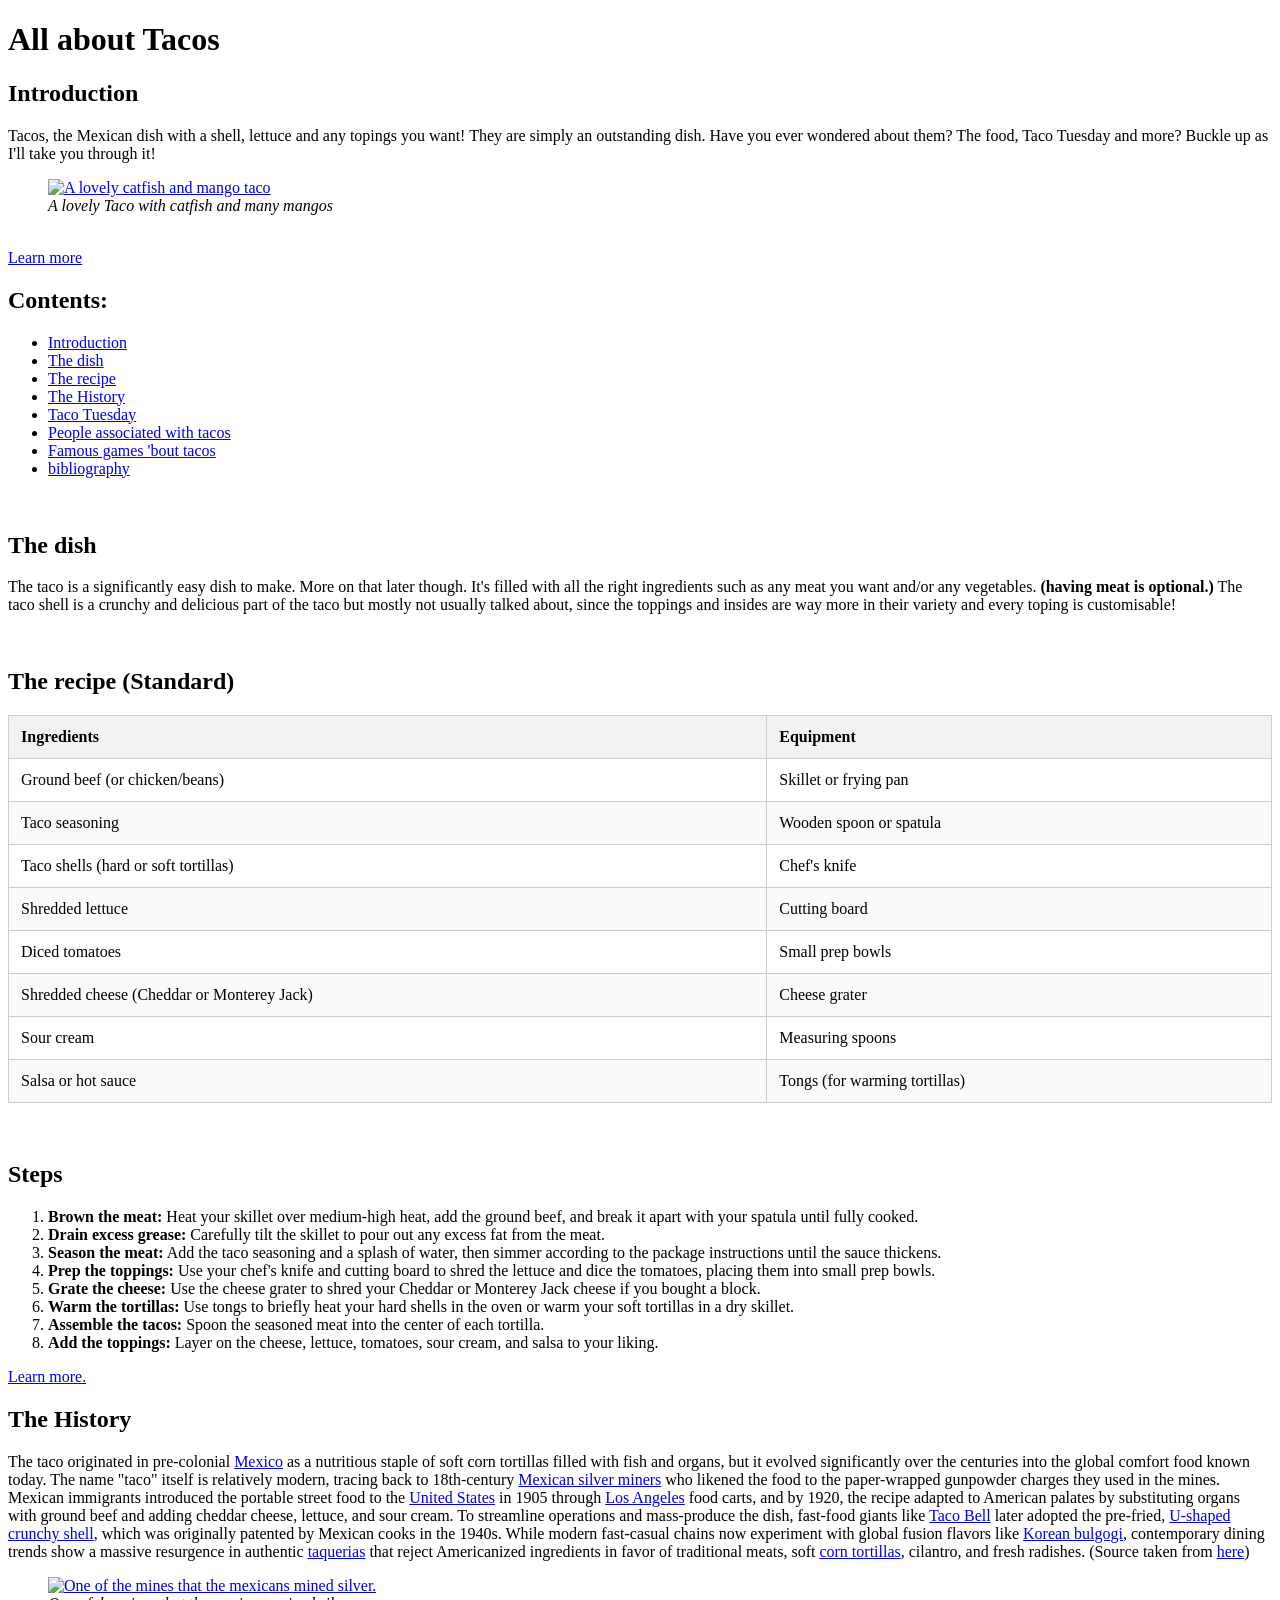
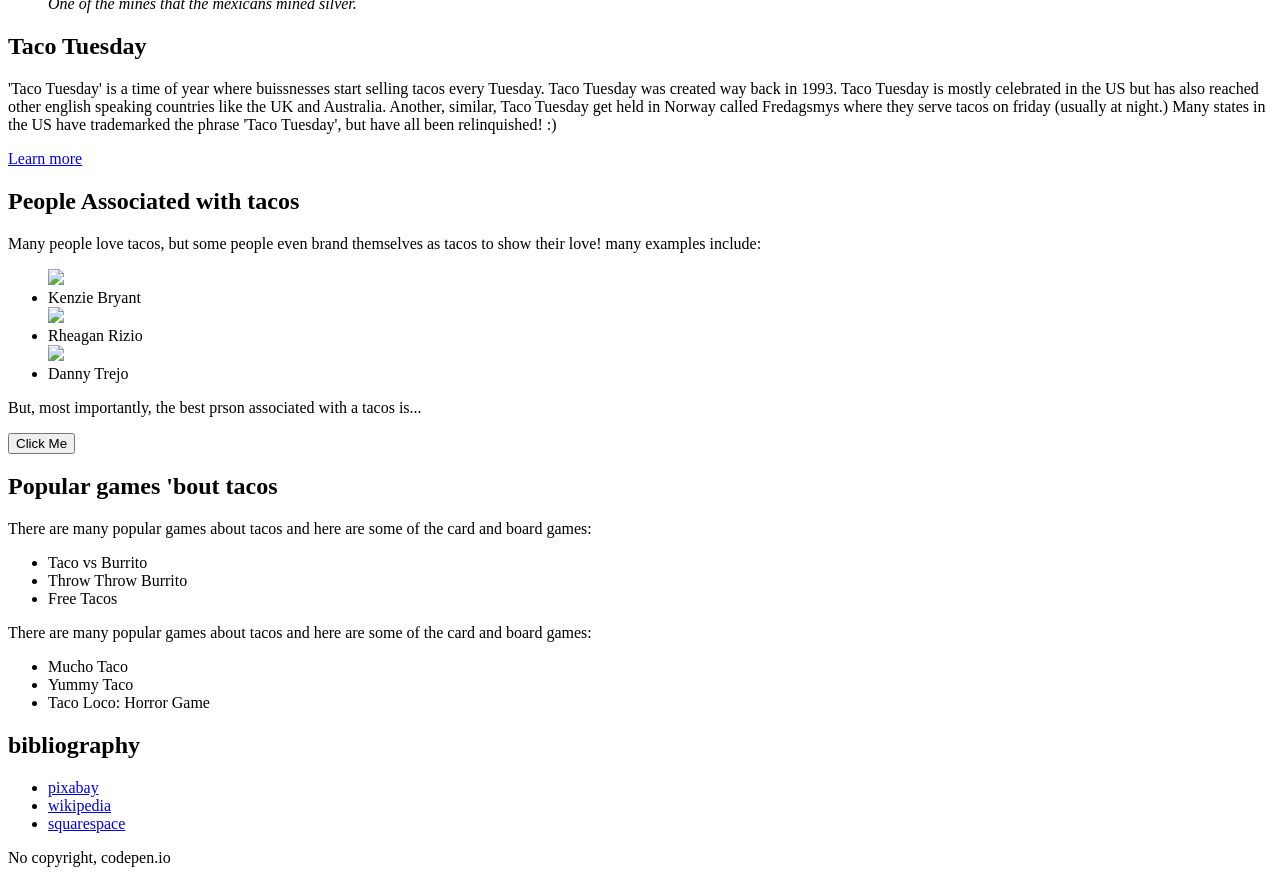
==== index.html @ 94950483 "Add files via upload" ====
<!DOCTYPE html>
<html lang="en">

  <head>
    <meta charset="UTF-8">
    <title>Tacos</title>
    <meta name="viewport" content="width=device-width, initial-scale=1.0"><link rel="stylesheet" href="/style.css">
  </head>

  <body>
    <!DOCTYPE html>
<html lang="en">
<head>
  <meta charset="UTF-8">
  <title>Tacos</title>
</head>
  <body> 
    <header><h1>All about Tacos</h1></header>
    <main>
      <section id="introduction">
    <h2>Introduction</h2>
    <p>Tacos, the Mexican dish with a shell, lettuce and any topings you want! They are simply an outstanding dish. Have you ever wondered about them? The food, Taco Tuesday and more? Buckle up as I'll take you through it!</p>
    <figure>
      <a href="https://cdn.pixabay.com/photo/2017/11/13/03/56/mango-catfish-taco-2944558_960_720.jpg" target="_blank"><img src="https://cdn.pixabay.com/photo/2017/11/13/03/56/mango-catfish-taco-2944558_960_720.jpg" alt="A lovely catfish and mango taco" width="500" height="375"></a>
      <figcaption><em>A lovely Taco with catfish and many mangos</em></figcaption>
    </figure>
      </section>
    <br>
    <a href="https://en.wikipedia.org/wiki/Taco" target="_blank" rel="noopener noreferrer">Learn more</a>
    <br>
    <div id="contents">
    <h2>Contents:</h2>
   <ul>
     <li><a href="#introduction">Introduction</a></li>
     <li><a href="#The-Dish">The dish</a></li>
     <li><a href="#The-Recipe">The recipe</a></li>
     <li><a href="#The-History">The History</a></li>
     <li><a href="#Taco-Tuesday">Taco Tuesday</a></li>
     <li><a href="#People Associated with tacos">People associated with tacos</a></li>
     <li><a href="#Famous games 'bout tacos">Famous games 'bout tacos</a></li>
     <li><a href="#bibliography">bibliography</a></li>
   </ul>
    </div>
<br>
  <section id="The-Dish">
   <h2>The dish</h2>
   <p>The taco is a significantly easy dish to make. More on that later though. It's filled with all the right ingredients such as any meat you want and/or any vegetables. <strong>(having meat is optional.)</strong> The taco shell is a crunchy and delicious part of the taco but mostly not usually talked about, since the toppings and insides are way more in their variety and every toping is customisable!</p>
<br>
  </section>
  <section id="The-Recipe">
   <h2>The recipe (Standard)</h2>
    <div id="The-Table">
  <table>
  <thead>
    <tr>
      <th>Ingredients</th>
      <th>Equipment</th>
    </tr>
  </thead>
  <tbody>
    <tr>
      <td>Ground beef (or chicken/beans)</td>
      <td>Skillet or frying pan</td>
    </tr>
    <tr>
      <td>Taco seasoning</td>
      <td>Wooden spoon or spatula</td>
    </tr>
    <tr>
      <td>Taco shells (hard or soft tortillas)</td>
      <td>Chef's knife</td>
    </tr>
    <tr>
      <td>Shredded lettuce</td>
      <td>Cutting board</td>
    </tr>
    <tr>
      <td>Diced tomatoes</td>
      <td>Small prep bowls</td>
    </tr>
    <tr>
      <td>Shredded cheese (Cheddar or Monterey Jack)</td>
      <td>Cheese grater</td>
    </tr>
    <tr>
      <td>Sour cream</td>
      <td>Measuring spoons</td>
    </tr>
    <tr>
      <td>Salsa or hot sauce</td>
      <td>Tongs (for warming tortillas)</td>
    </tr>
  </tbody>
</table>
    </div>
    <br>
  <div id="steps">
    <h2>Steps</h2>
    <ol>
      <li><strong>Brown the meat:</strong> Heat your skillet over medium-high heat, add the ground beef, and break it apart with your spatula until fully cooked.</li>
      <li><strong>Drain excess grease:</strong> Carefully tilt the skillet to pour out any excess fat from the meat.</li>
      <li><strong>Season the meat:</strong> Add the taco seasoning and a splash of water, then simmer according to the package instructions until the sauce thickens.</li>
      <li><strong>Prep the toppings:</strong> Use your chef's knife and cutting board to shred the lettuce and dice the tomatoes, placing them into small prep bowls.</li>
      <li><strong>Grate the cheese:</strong> Use the cheese grater to shred your Cheddar or Monterey Jack cheese if you bought a block.</li>
      <li><strong>Warm the tortillas:</strong> Use tongs to briefly heat your hard shells in the oven or warm your soft tortillas in a dry skillet.</li>
      <li><strong>Assemble the tacos:</strong> Spoon the seasoned meat into the center of each tortilla.</li>
      <li><strong>Add the toppings:</strong> Layer on the cheese, lettuce, tomatoes, sour cream, and salsa to your liking.</li>
    </ol>
    </div>
          </section>
      <a href="https://www.seriouseats.com/taco-recipes-11903176" target="_blank">Learn more.</a>
    <br>
    <section id="The-History">
     <h2> The History</h2>
    <p>The taco originated in pre-colonial <a href="https://en.wikipedia.org/wiki/Mexico" target="_blank">Mexico</a> as a nutritious staple of soft corn tortillas filled with fish and organs, but it evolved significantly over the centuries into the global comfort food known today. The name "taco" itself is relatively modern, tracing back to 18th-century <a href="https://en.wikipedia.org/wiki/Mining_in_Mexico" target="_blank">Mexican silver miners</a> who likened the food to the paper-wrapped gunpowder charges they used in the mines. Mexican immigrants introduced the portable street food to the <a href="https://en.wikipedia.org/wiki/United_States" target="_blank">United States</a> in 1905 through <a href="https://en.wikipedia.org/wiki/Los_Angeles" target="_blank">Los Angeles</a> food carts, and by 1920, the recipe adapted to American palates by substituting organs with ground beef and adding cheddar cheese, lettuce, and sour cream. To streamline operations and mass-produce the dish, fast-food giants like <a href="https://en.wikipedia.org/wiki/Taco_Bell" target="_blank">Taco Bell</a> later adopted the pre-fried, <a href="https://en.wikipedia.org/wiki/Hard-shell_taco" target="_blank">U-shaped crunchy shell</a>, which was originally patented by Mexican cooks in the 1940s. While modern fast-casual chains now experiment with global fusion flavors like <a href="https://en.wikipedia.org/wiki/Bulgogi" target="_blank">Korean bulgogi</a>, contemporary dining trends show a massive resurgence in authentic <a href="https://simple.wikipedia.org/wiki/Taquer%C3%ADa" target="_blank">taquerias</a> that reject Americanized ingredients in favor of traditional meats, soft <a href="https://en.wikipedia.org/wiki/Corn_tortilla" target="_blank">corn tortillas</a>, cilantro, and fresh radishes.
    (Source taken from <a href="https://www.twistedtaco.com/the-history-of-the-taco" target="_blank"> here</a>)</p>
    <figure>  
      <a href="https://images.squarespace-cdn.com/content/v1/597006f5b8a79ba33f6508fe/1627032556049-C1UIGJZR09NE1GWG2KLN/Mexico+2.jpg" target="_blank">
  <img src="https://images.squarespace-cdn.com/content/v1/597006f5b8a79ba33f6508fe/1627032556049-C1UIGJZR09NE1GWG2KLN/Mexico+2.jpg" alt="One of the mines that the mexicans mined silver.">
</a>
      <figcaption><em>One of the mines that the mexicans mined silver.</em></figcaption>
      </figure>
    </section>
    <section id="Taco-Tuesday">
      <h2>Taco Tuesday</h2>
      <p>'Taco Tuesday' is a time of year where buissnesses start selling tacos every Tuesday. Taco Tuesday was created way back in 1993. Taco Tuesday is mostly celebrated in the US but has also reached other english speaking countries like the UK and Australia. Another, similar, Taco Tuesday get held in Norway called Fredagsmys where they serve tacos on friday (usually at night.) Many states in the US have trademarked the phrase 'Taco Tuesday', but have all been relinquished! :)</p>
      <a href="https://en.wikipedia.org/wiki/Taco_Tuesday">Learn more</a>
    </section>
      <section id="People Associated with tacos">
        <h2>People Associated with tacos</h2>
        <p>Many people love tacos, but some people even brand themselves as tacos to show their love! many examples include:</p>
        <ul>
          <img class="img_kenzie" src="https://static.wikia.nocookie.net/battlefordreamisland/images/4/4c/Kenzie.jpg/revision/latest?cb=20171125013424">
          <li>Kenzie Bryant</li>
    <img class="img_rheagan" src="https://static.wikia.nocookie.net/inanimateinsanity/images/0/0a/RheaganRizio.png/revision/latest?cb=20240702205310">
          <li>Rheagan Rizio</li>
          <img class="img_danny" src="https://m.media-amazon.com/images/M/MV5BMzcxNTQ1ODQxMl5BMl5BanBnXkFtZTYwMzI4MDA2._V1_FMjpg_UX1000_.jpg">
          <li>Danny Trejo</li>
        </ul>
        <p>But, most importantly, the best prson associated with a tacos is...</p>
        <button id="myButton" onclick="revealImage()">Click Me</button>

<img id="myImage" src="https://www.image2url.com/r2/default/images/1788794757222-baf99bd8-83e7-4fda-abde-c309bed1bc55.png" style="display:none;" alt="Revealed Image">
<p id="myText" style="display:none;"><a href="https://scratch.mit.edu/users/_shia_Dayaram" target="_blank">Me!</a></p>
      </section>
      <section id="Famous games 'bout tacos">
        <h2>Popular games 'bout tacos</h2>
        <div id="taco board games">
          <p>There are many popular games about tacos and here are some of the card and board games:</p>
          <ul>
            <li>Taco vs Burrito</li>
            <li>Throw Throw Burrito</li>
            <li>Free Tacos</li>
          </ul>
        </div>
        <div id="taco video games">
          <p>There are many popular games about tacos and here are some of the card and board games:</p>
          <ul>
            <li>Mucho Taco</li>
            <li>Yummy Taco</li>
            <li>Taco Loco: Horror Game</li>
          </ul>
        </div>
      </section>
      <section id="bibliography">
        <h2>bibliography</h2>
        <ul>
          <li><a href="https://pixabay.com/" target="_blank">pixabay</a></li>
          <li><a href="https://wikipedia.org" target="_blank">wikipedia</a></li>
          <li><a href="https://www.squarespace.com/websites-start?channel=pbr&subchannel=go&campaign=23337823410&subcampaign=191387177513_kwd-1988643730_e&source=&gclsrc=aw.ds&gad_source=1&gad_campaignid=23337823410&gbraid=0AAAAADxS_FKZSD2mBbHxUu5zBexJ4ldaP&gclid=EAIaIQobChMIwuvE7rTflgMVOJVQBh1_MCYhEAAYASAAEgJgWvD_BwE" target="_blank">squarespace</a></li>
        </ul>
      </section>
    </main>
    <footer>
      <p>No copyright, codepen.io</p>
    </footer>
</body>
</html>
    <script src="/script.js"></script>
  </body>

</html>
---- style.css ----
table {
  width: 100%;
  border-collapse: collapse;
  margin: 20px 0;
}

th, td {
  border: 1px solid #cccccc;
  padding: 12px;
  text-align: left;
}

th {
  background-color: #f2f2f2;
  font-weight: bold;
}

tr:nth-child(even) {
  background-color: #fafafa;
}
.list-container {
  display: flex;
  align-items: center;
  justify-content: space-between;
  list-style-type: none; /* Removes the bullet point */
  padding: 0;
  max-width: 300px;      /* Limits total width so image stays close to text */
}


.img_kenzie {
  width: 50px;           
  height: auto;          
}
.img_rheagan {
  width: 50px;           
  height: auto;          
}
.img_danny {
  width: 50px;           
  height: auto;          
}
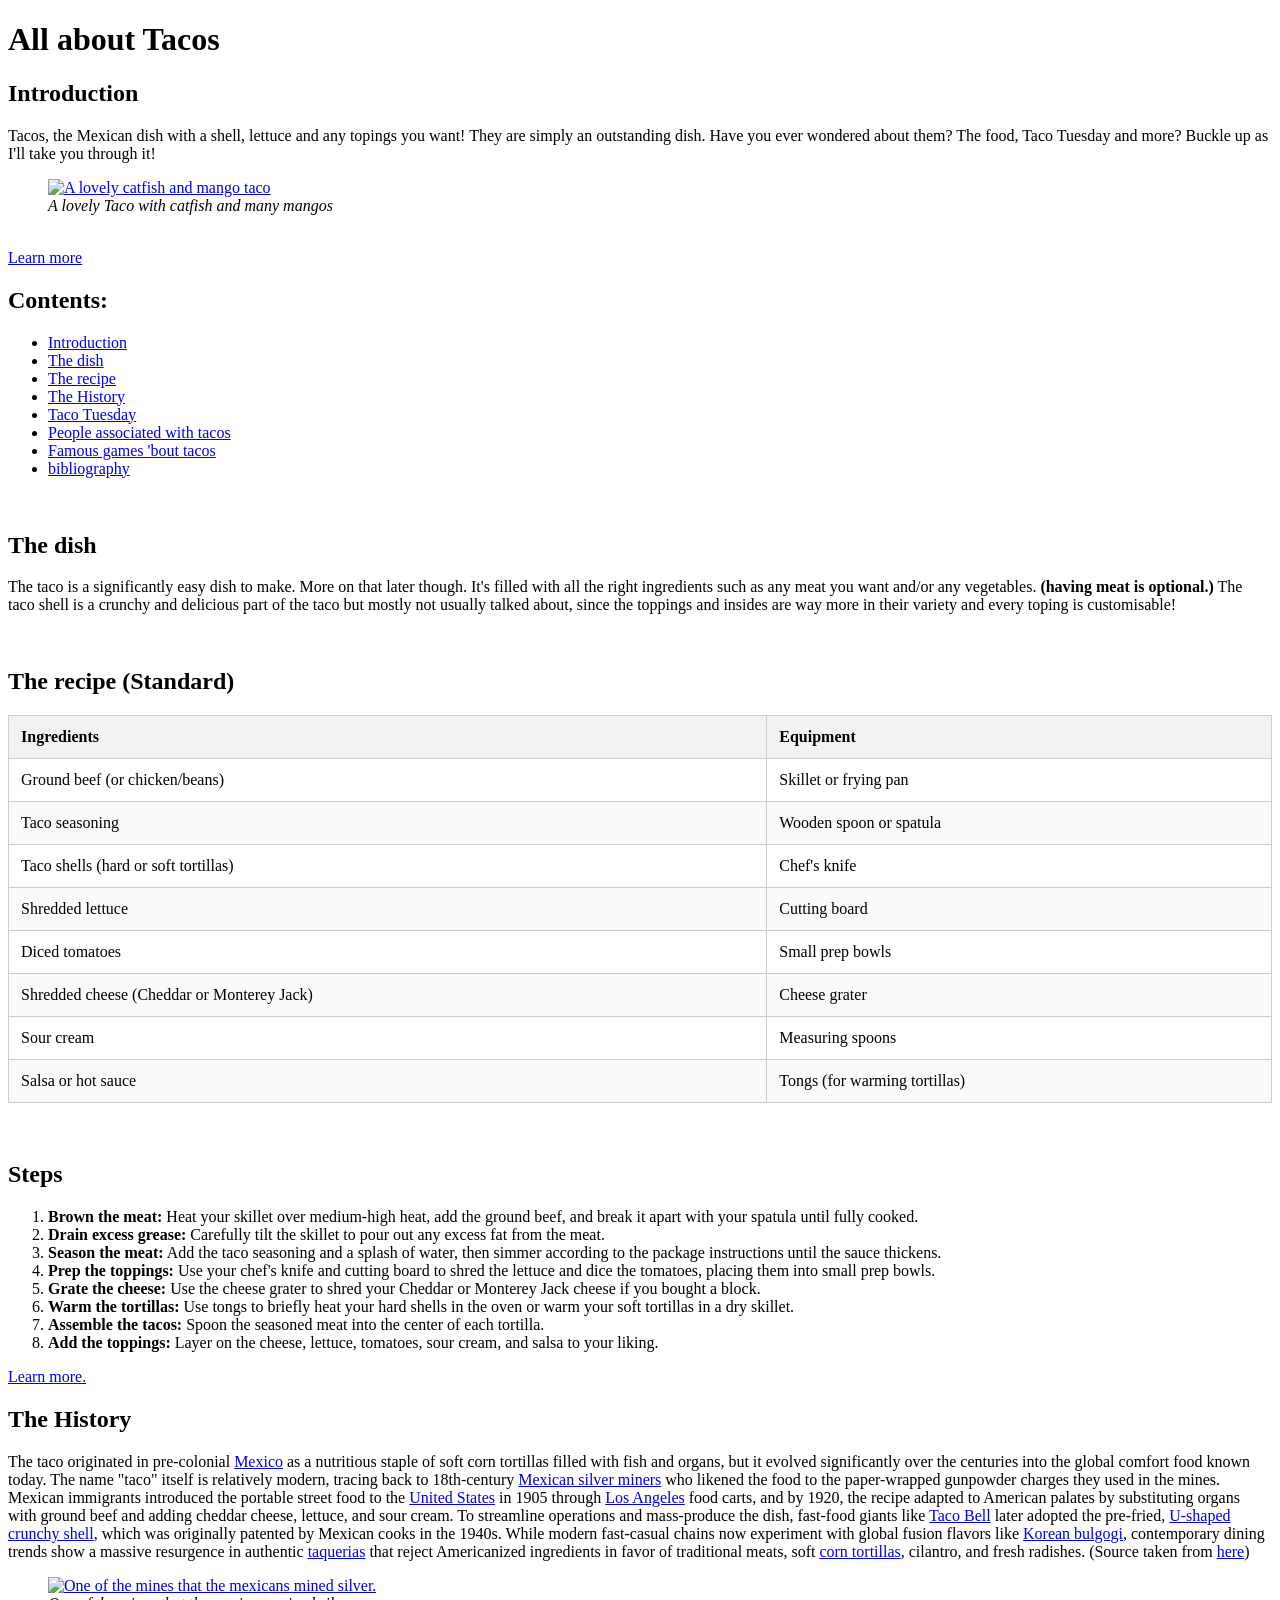
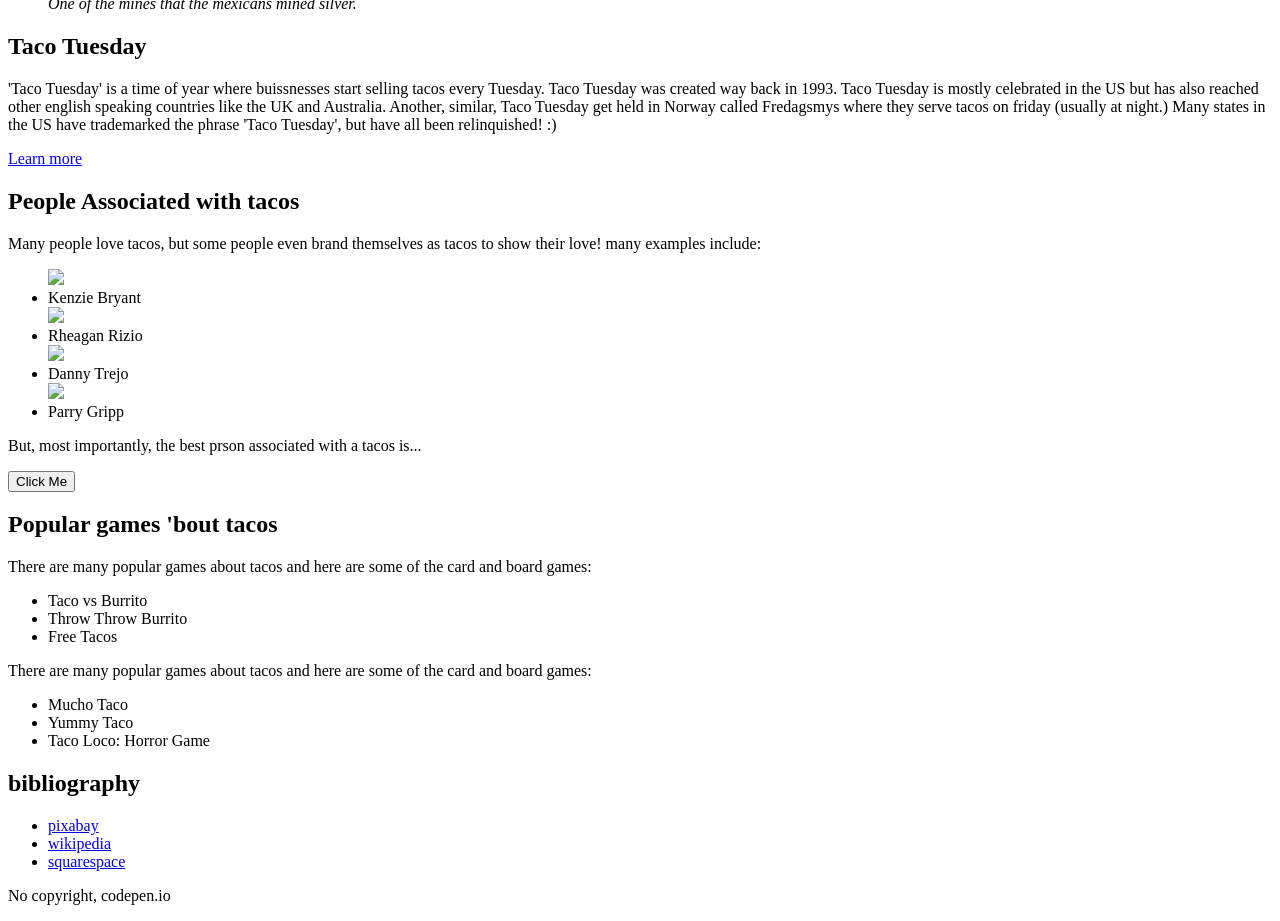
==== commit b87a3c65: "Add image and list item for Parry Gripp" ====
--- a/index.html
+++ b/index.html
@@ -136,6 +136,8 @@
           <li>Rheagan Rizio</li>
           <img class="img_danny" src="https://m.media-amazon.com/images/M/MV5BMzcxNTQ1ODQxMl5BMl5BanBnXkFtZTYwMzI4MDA2._V1_FMjpg_UX1000_.jpg">
           <li>Danny Trejo</li>
+    <img class="img_parry" src="https://encrypted-tbn0.gstatic.com/images?q=tbn:ANd9GcSnTRnlsa3ohKZuZcKVHA-2S18Yi3PMzjYZ-TZZg-eFb4KSuveZqiXhf3HqtBaAhpzHA4fvgkmbREtPPMokQUTuUBqC-P1RMx1WKz4DUM-hhAEJug&s=10&ec=121966398">
+          <li>Parry Gripp</li>
         </ul>
         <p>But, most importantly, the best prson associated with a tacos is...</p>
         <button id="myButton" onclick="revealImage()">Click Me</button>
@@ -179,4 +181,4 @@
     <script src="/script.js"></script>
   </body>
 
-</html>+</html>
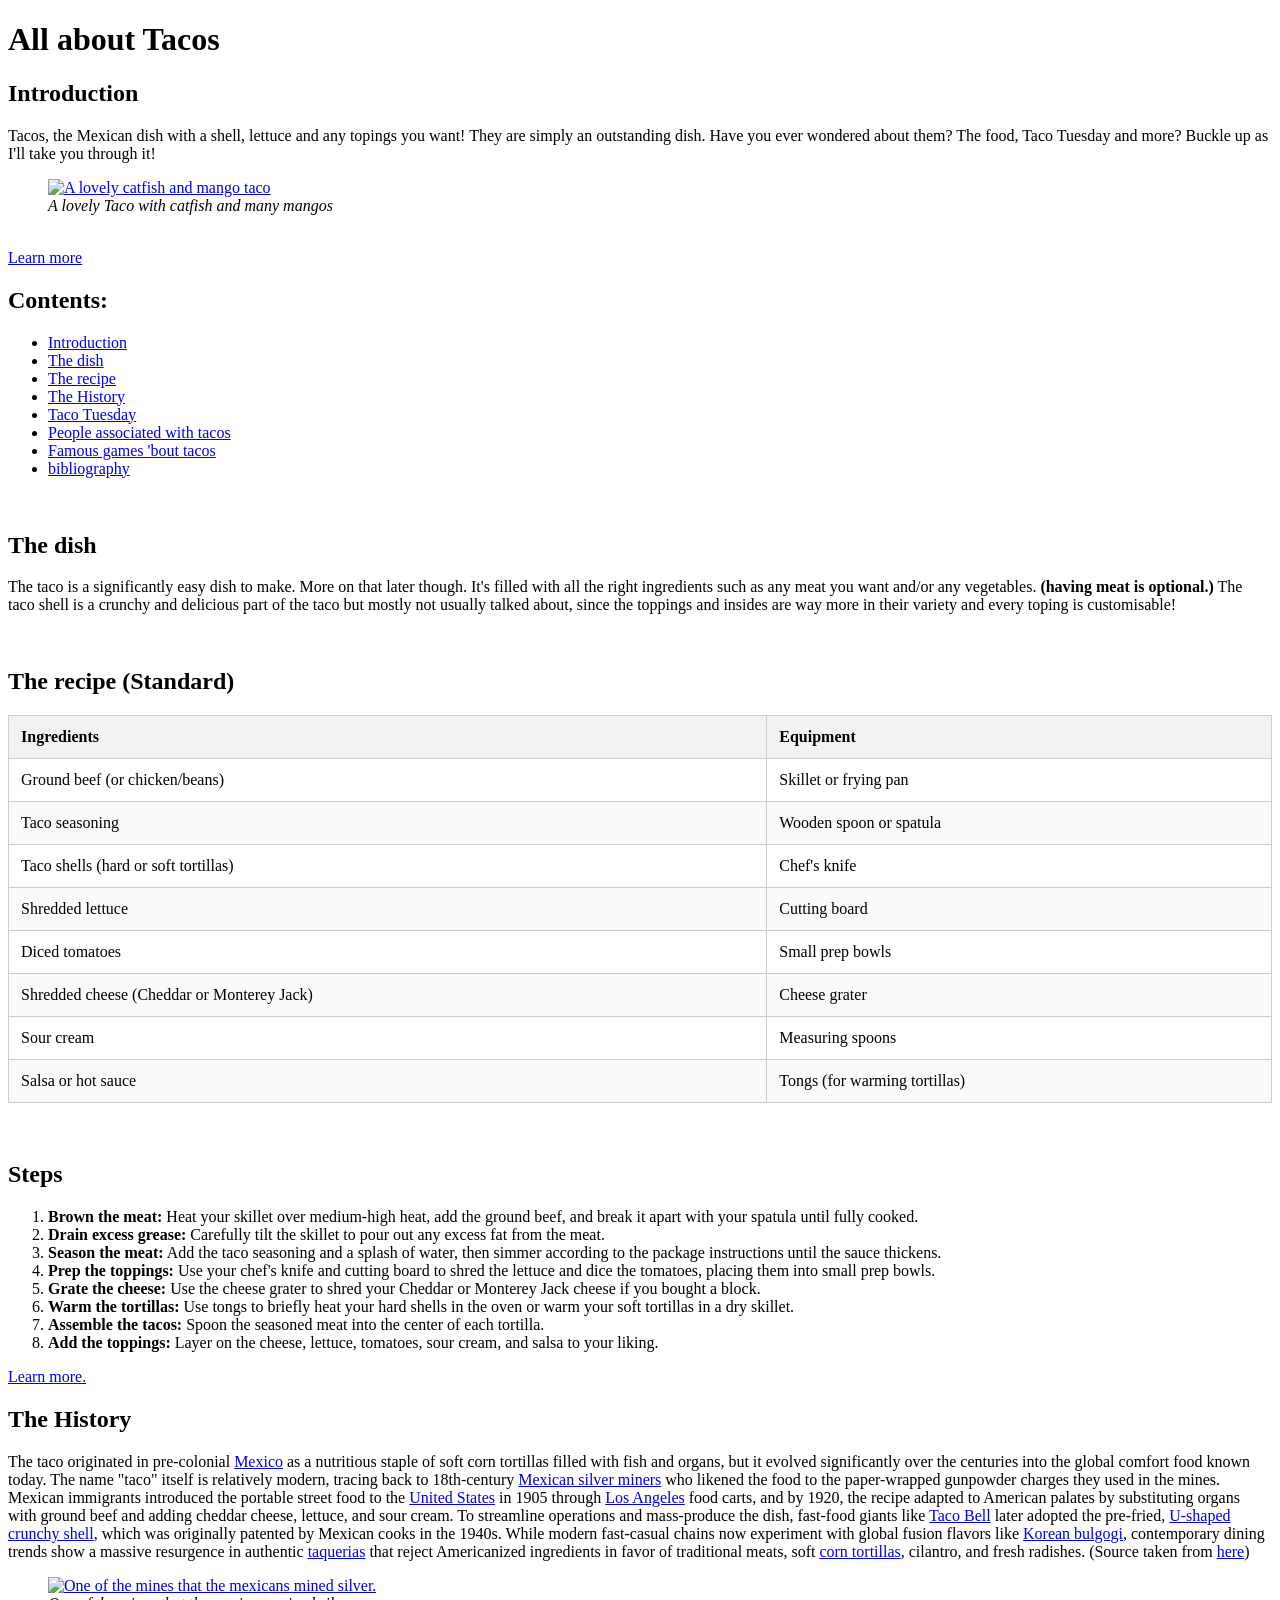
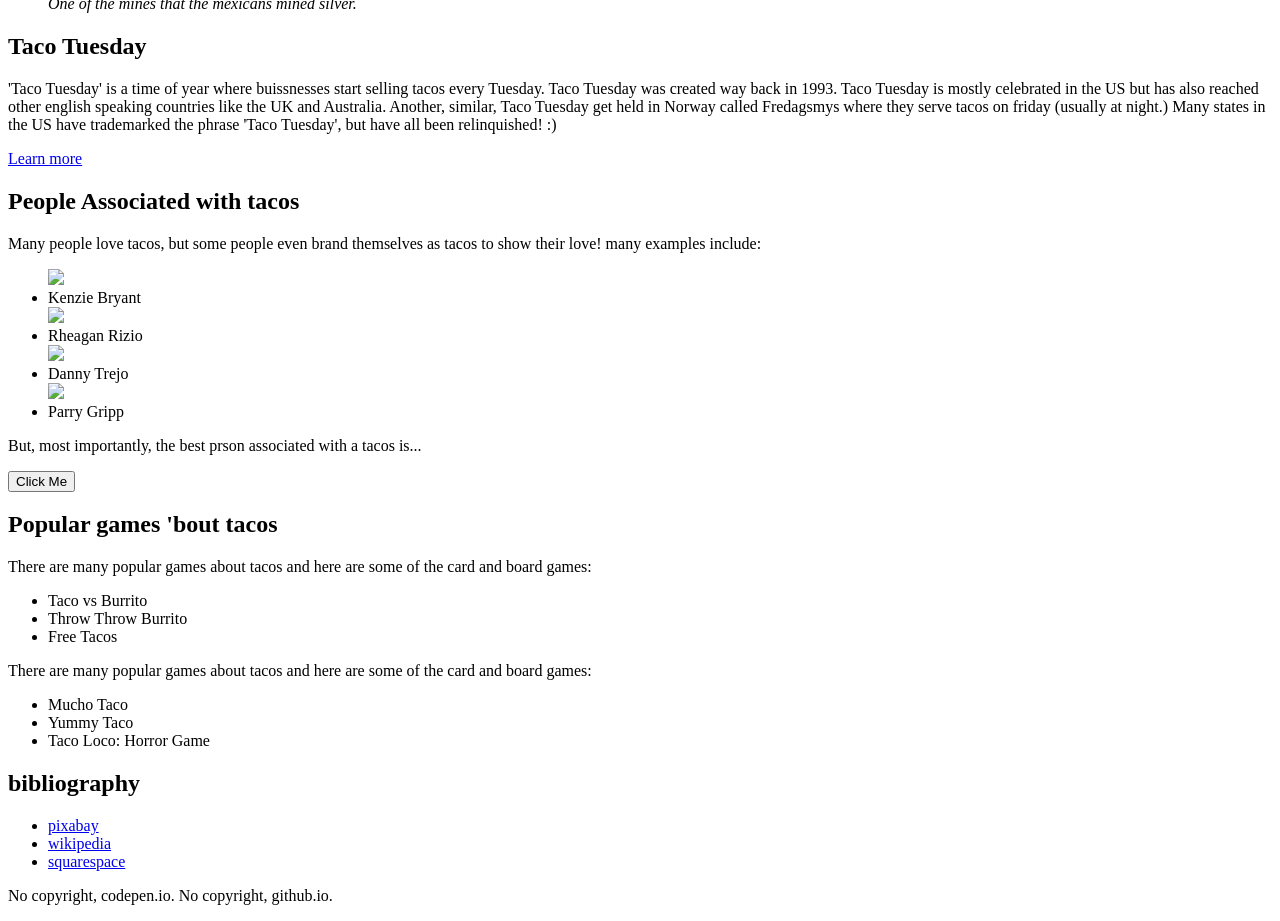
==== commit b1636a06: "Update footer copyright information" ====
--- a/index.html
+++ b/index.html
@@ -174,7 +174,7 @@
       </section>
     </main>
     <footer>
-      <p>No copyright, codepen.io</p>
+      <p>No copyright, codepen.io. No copyright, github.io.</p>
     </footer>
 </body>
 </html>
--- a/style.css
+++ b/style.css
@@ -40,3 +40,7 @@
   width: 50px;           
   height: auto;          
 }
+.img_parry {
+  width: 50px;           
+  height: auto;          
+}
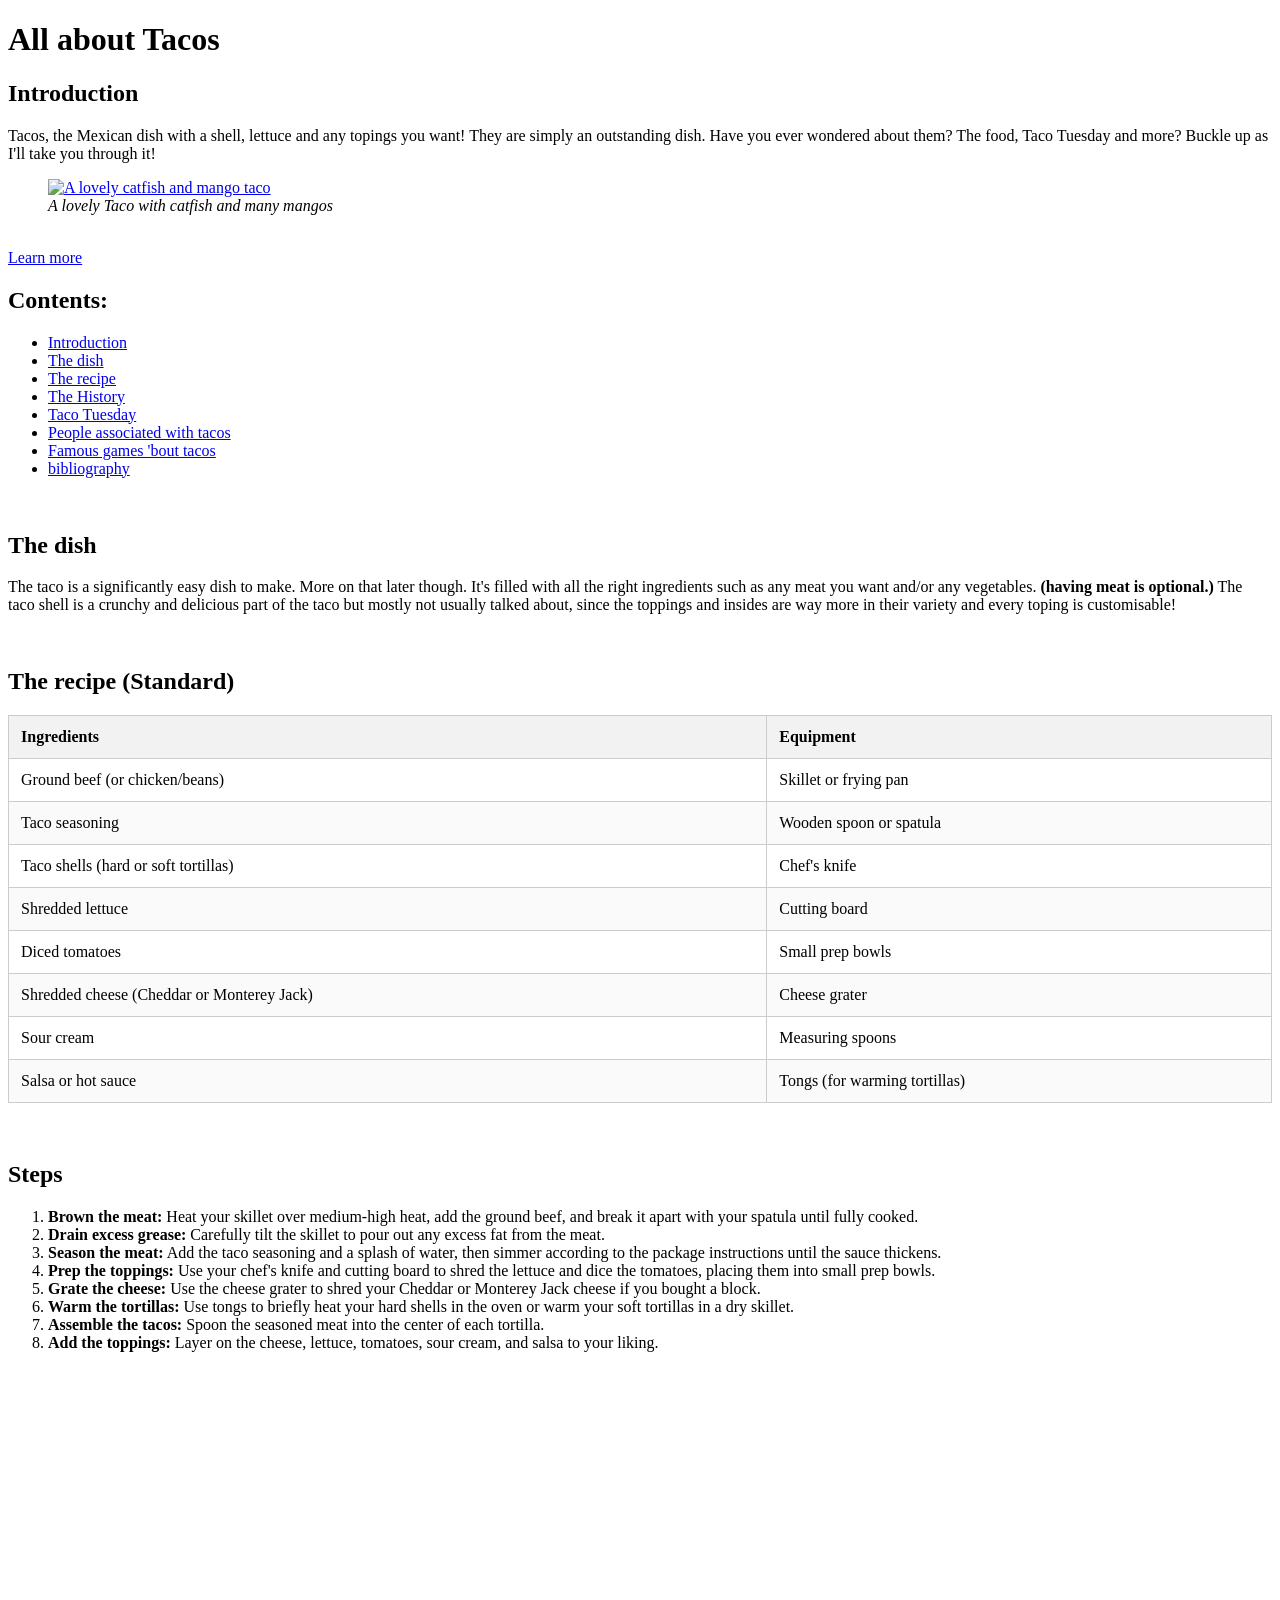
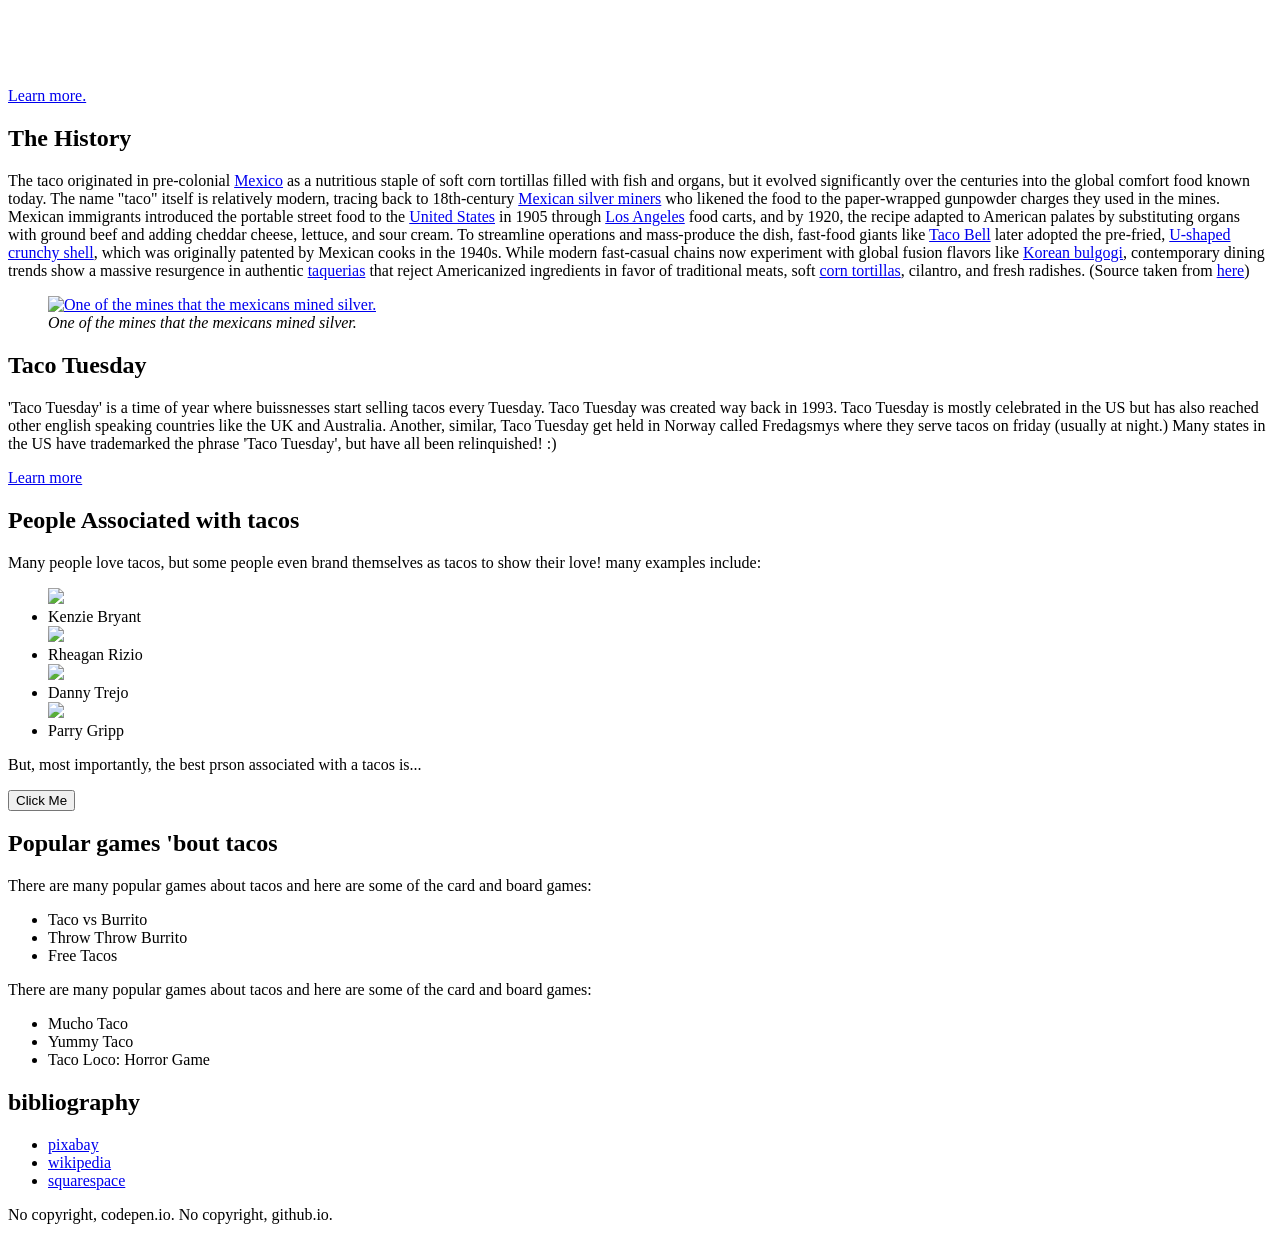
==== commit 2b458834: "Embed YouTube video in index.html Added an iframe to embed a YouTube video for taco preparation." ====
--- a/index.html
+++ b/index.html
@@ -106,6 +106,7 @@
       <li><strong>Assemble the tacos:</strong> Spoon the seasoned meat into the center of each tortilla.</li>
       <li><strong>Add the toppings:</strong> Layer on the cheese, lettuce, tomatoes, sour cream, and salsa to your liking.</li>
     </ol>
+    <iframe width="560" height="315" src="https://www.youtube.com/embed/dwwqoU7nN-E?si=sFbaLYdA7vAo-iB-" title="YouTube video player" frameborder="0" allow="accelerometer; autoplay; clipboard-write; encrypted-media; gyroscope; picture-in-picture; web-share" referrerpolicy="strict-origin-when-cross-origin" allowfullscreen></iframe>
     </div>
           </section>
       <a href="https://www.seriouseats.com/taco-recipes-11903176" target="_blank">Learn more.</a>
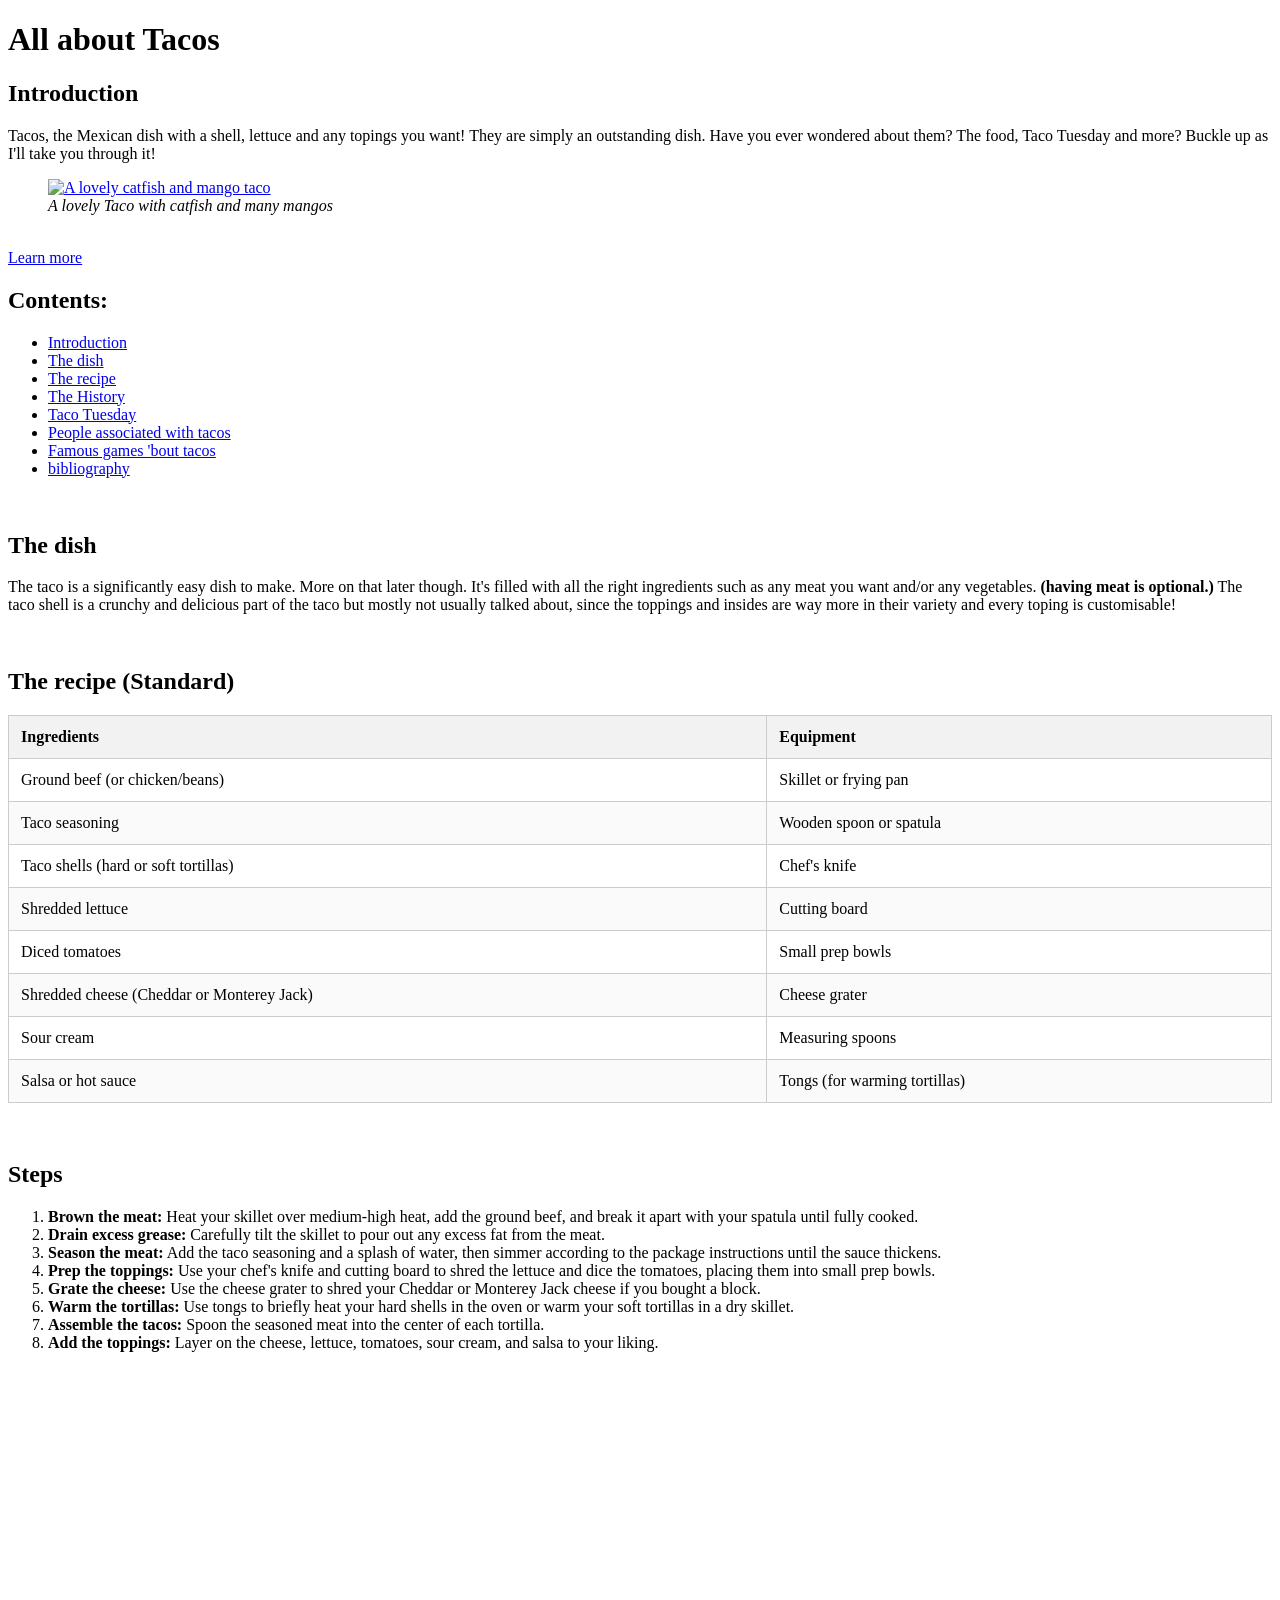
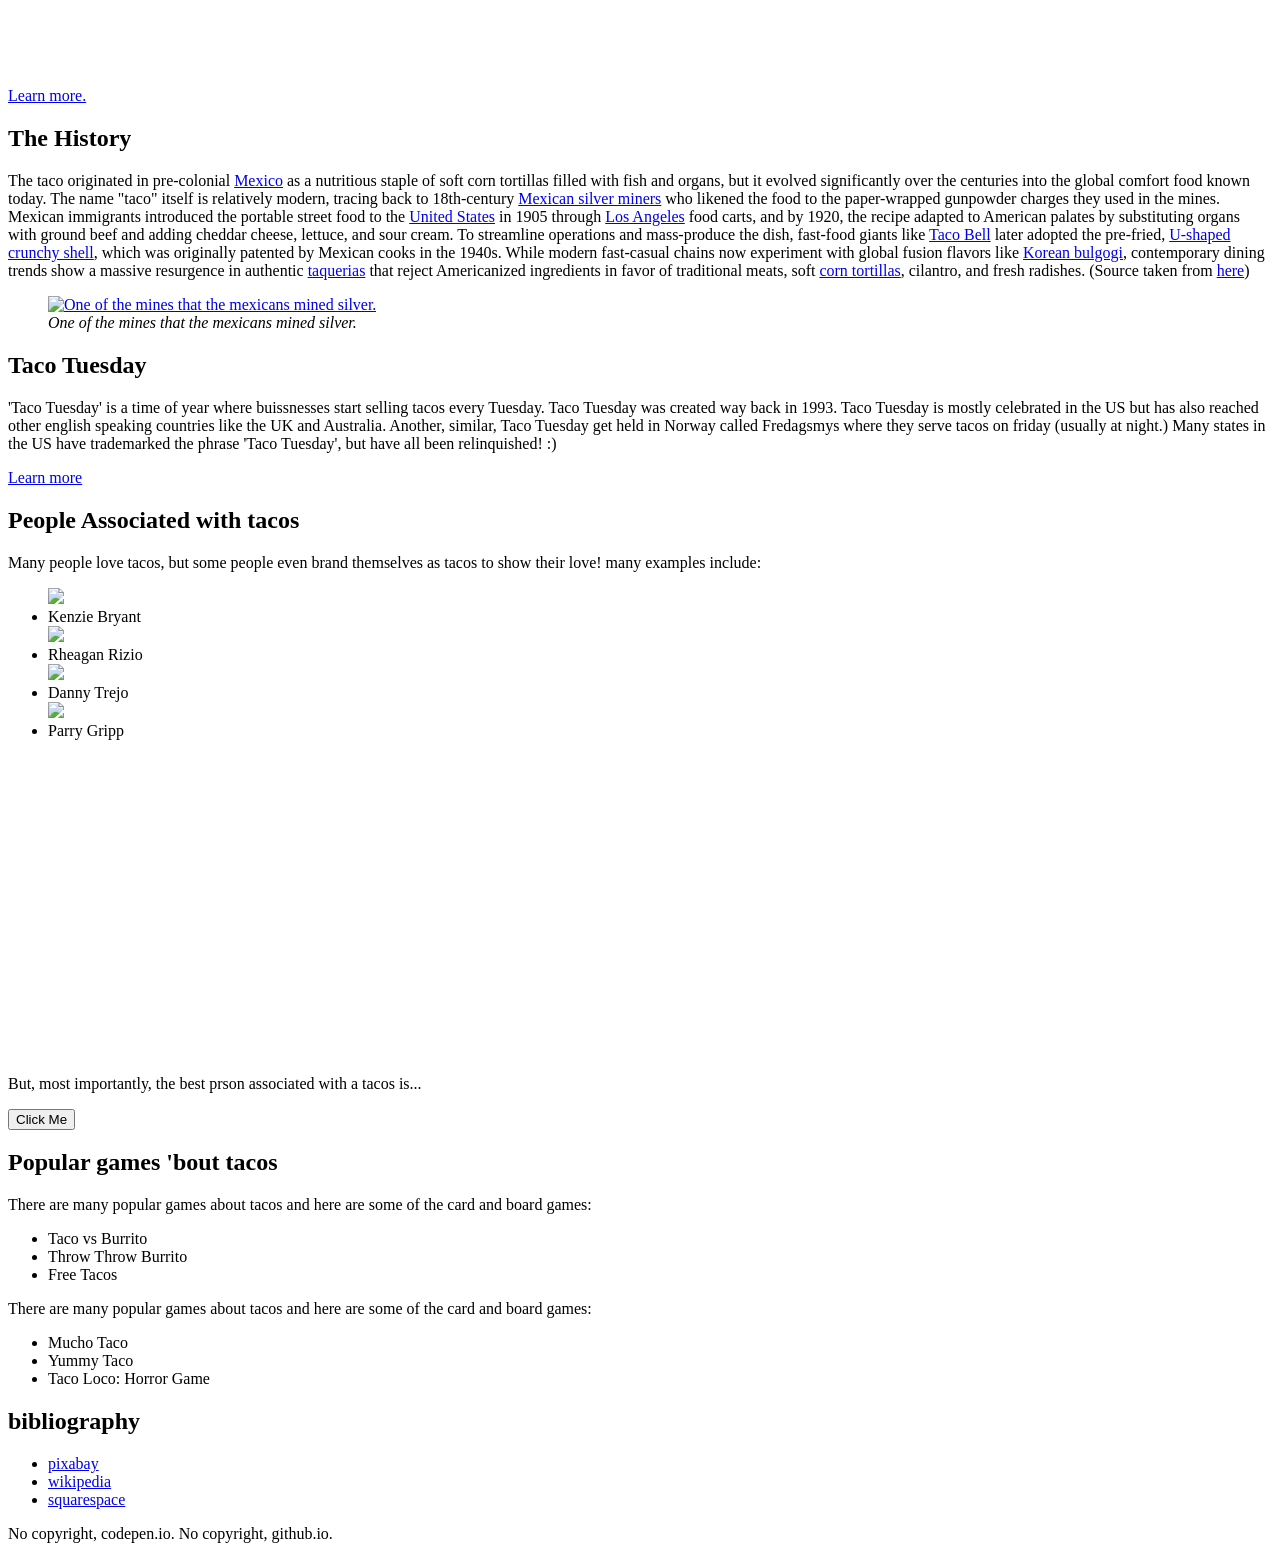
==== commit 989c181e: "Add YouTube iframe to index.html" ====
--- a/index.html
+++ b/index.html
@@ -117,7 +117,7 @@
     (Source taken from <a href="https://www.twistedtaco.com/the-history-of-the-taco" target="_blank"> here</a>)</p>
     <figure>  
       <a href="https://images.squarespace-cdn.com/content/v1/597006f5b8a79ba33f6508fe/1627032556049-C1UIGJZR09NE1GWG2KLN/Mexico+2.jpg" target="_blank">
-  <img src="https://images.squarespace-cdn.com/content/v1/597006f5b8a79ba33f6508fe/1627032556049-C1UIGJZR09NE1GWG2KLN/Mexico+2.jpg" alt="One of the mines that the mexicans mined silver.">
+  <img src="https://images.squarespace-cdn.com/content/v1/597006f5b8a79ba33f6508fe/1627032556049-C1UIGJZR09NE1GWG2KLN/Mexico+2.jpg" width="1000" height="1500" alt="One of the mines that the mexicans mined silver.">
 </a>
       <figcaption><em>One of the mines that the mexicans mined silver.</em></figcaption>
       </figure>
@@ -139,6 +139,7 @@
           <li>Danny Trejo</li>
     <img class="img_parry" src="https://encrypted-tbn0.gstatic.com/images?q=tbn:ANd9GcSnTRnlsa3ohKZuZcKVHA-2S18Yi3PMzjYZ-TZZg-eFb4KSuveZqiXhf3HqtBaAhpzHA4fvgkmbREtPPMokQUTuUBqC-P1RMx1WKz4DUM-hhAEJug&s=10&ec=121966398">
           <li>Parry Gripp</li>
+          <iframe width="560" height="315" src="https://www.youtube.com/embed/npjF032TDDQ?si=UM7UULN9XYCkzs-f" title="YouTube video player" frameborder="0" allow="accelerometer; autoplay; clipboard-write; encrypted-media; gyroscope; picture-in-picture; web-share" referrerpolicy="strict-origin-when-cross-origin" allowfullscreen></iframe>
         </ul>
         <p>But, most importantly, the best prson associated with a tacos is...</p>
         <button id="myButton" onclick="revealImage()">Click Me</button>
